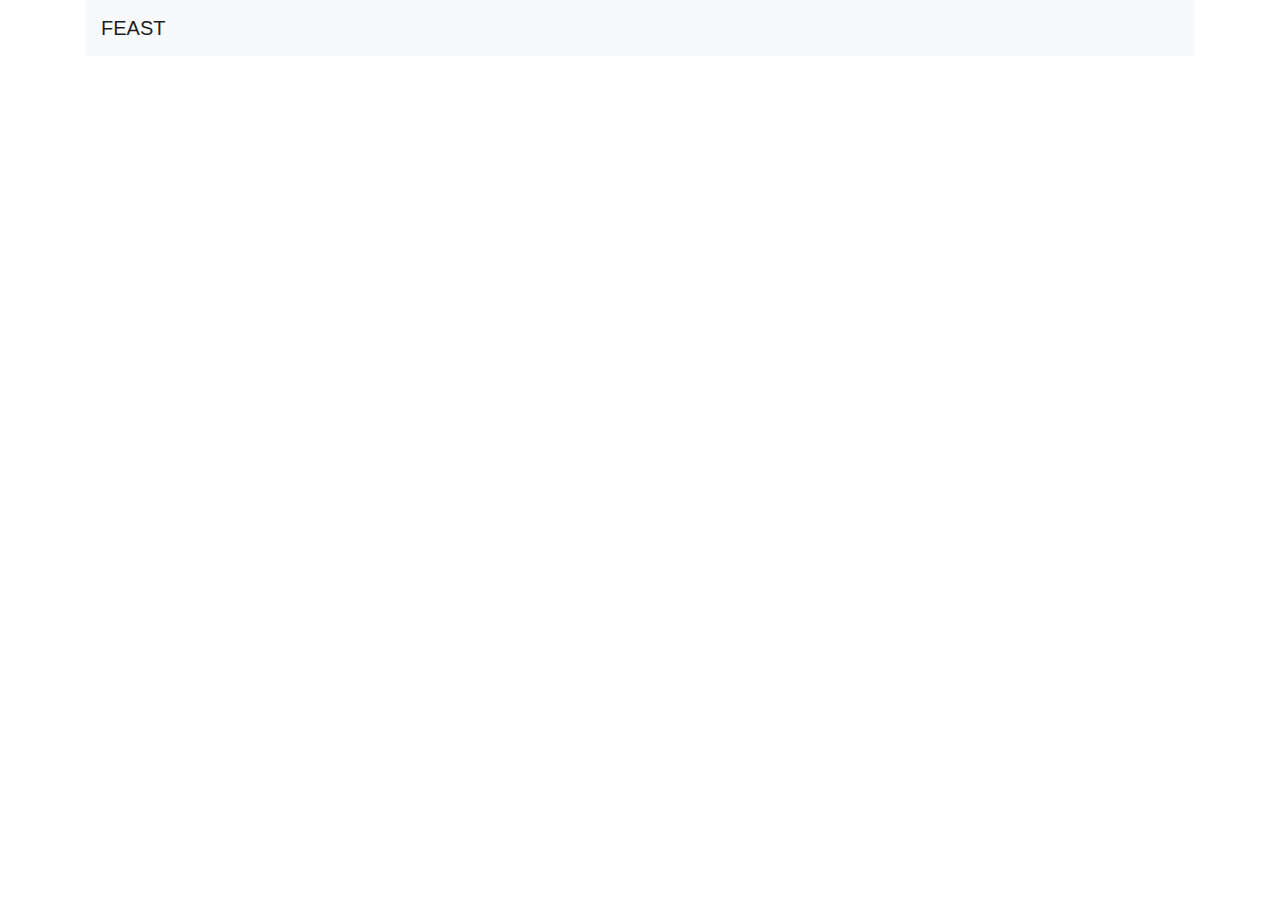
==== index.html @ c572af28 "Initialize HERE MAP" ====
<!doctype html>
<html lang="en">
  <head>
    <!-- Required meta tags -->
    <meta charset="utf-8">
    <meta name="viewport" content="width=device-width, initial-scale=1, shrink-to-fit=no">

    <!-- Bootstrap CSS -->
    <link rel="stylesheet" href="https://stackpath.bootstrapcdn.com/bootstrap/4.3.1/css/bootstrap.min.css" integrity="sha384-ggOyR0iXCbMQv3Xipma34MD+dH/1fQ784/j6cY/iJTQUOhcWr7x9JvoRxT2MZw1T" crossorigin="anonymous">

    <title>Welcome to FEAST</title>

    <link rel="stylesheet" type="text/css" media="screen" href="main.css">
  <script src="http://js.api.here.com/v3/3.0/mapsjs-core.js"
  type="text/javascript" charset="utf-8"></script>
<script src="http://js.api.here.com/v3/3.0/mapsjs-service.js"
  type="text/javascript" charset="utf-8"></script>
  <meta name="viewport" content="initial-scale=1.0, width=device-width" />
  </head>
  <body>
  	<script>
  		var platform = new H.service.Platform({
  'app_id': 'KphKL9KAuknIsywOWFgO',
  'app_code': '1_4iaSXi4ldaHqw-tPkpRQ'
});
  		// Instantiate a map and platform object:
var platform = new H.service.Platform({
  'app_id': 'KphKL9KAuknIsywOWFgO',
  'app_code': 'KphKL9KAuknIsywOWFgO'
});
// Retrieve the target element for the map:
var targetElement = document.getElementById('mapContainer');

// Get the default map types from the platform object:
var defaultLayers = platform.createDefaultLayers();

// Instantiate the map:
var map = new H.Map(
  document.getElementById('mapContainer'),
  defaultLayers.normal.map,
  {
  zoom: 10,
  center: { lat: 52.51, lng: 13.4 }
  });

// Create the parameters for the routing request:
var routingParameters = {
  // The routing mode:
  'mode': 'fastest;car',
  // The start point of the route:
  'waypoint0': 'geo!50.1120423728813,8.68340740740811',
  // The end point of the route:
  'waypoint1': 'geo!52.5309916298853,13.3846220493377',
  // To retrieve the shape of the route we choose the route
  // representation mode 'display'
  'representation': 'display'
};

// Define a callback function to process the routing response:
var onResult = function(result) {
  var route,
    routeShape,
    startPoint,
    endPoint,
    linestring;
  if(result.response.route) {
  // Pick the first route from the response:
  route = result.response.route[0];
  // Pick the route's shape:
  routeShape = route.shape;

  // Create a linestring to use as a point source for the route line
  linestring = new H.geo.LineString();

  // Push all the points in the shape into the linestring:
  routeShape.forEach(function(point) {
    var parts = point.split(',');
    linestring.pushLatLngAlt(parts[0], parts[1]);
  });

  // Retrieve the mapped positions of the requested waypoints:
  startPoint = route.waypoint[0].mappedPosition;
  endPoint = route.waypoint[1].mappedPosition;

  // Create a polyline to display the route:
  var routeLine = new H.map.Polyline(linestring, {
    style: { strokeColor: 'blue', lineWidth: 10 },
    arrows: { fillColor: 'white', frequency: 2, width:0.8, length: 0.7}
  });

  // Create a marker for the start point:
  var startMarker = new H.map.Marker({
    lat: startPoint.latitude,
    lng: startPoint.longitude
  });

  // Create a marker for the end point:
  var endMarker = new H.map.Marker({
    lat: endPoint.latitude,
    lng: endPoint.longitude
  });

  // Add the route polyline and the two markers to the map:
  map.addObjects([routeLine, startMarker, endMarker]);

  // Set the map's viewport to make the whole route visible:
  map.setViewBounds(routeLine.getBounds());
  }
};

// Get an instance of the routing service:
var router = platform.getRoutingService();

// Call calculateRoute() with the routing parameters,
// the callback and an error callback function (called if a
// communication error occurs):
router.calculateRoute(routingParameters, onResult,
  function(error) {
    alert(error.message);
  });
  	</script>
    <div class="container">
        <!-- Content here -->
        <nav class="navbar navbar-light bg-light">
            <span class="navbar-brand mb-0 h1">FEAST</span>
        </nav>  
        <!-- HERE Map XYZ -->
        <div class="container">
        	 <div style="width: 960px; height: 540px" id="mapContainer">
        	 	
        	 </div>
        		
        	
        </div>
        <div class="moreInfoFooter"></div>
    </div>  



    


    <!-- Optional JavaScript -->


    <!-- jQuery first, then Popper.js, then Bootstrap JS -->
    <script src="https://code.jquery.com/jquery-3.3.1.slim.min.js" integrity="sha384-q8i/X+965DzO0rT7abK41JStQIAqVgRVzpbzo5smXKp4YfRvH+8abtTE1Pi6jizo" crossorigin="anonymous"></script>
    <script src="https://cdnjs.cloudflare.com/ajax/libs/popper.js/1.14.7/umd/popper.min.js" integrity="sha384-UO2eT0CpHqdSJQ6hJty5KVphtPhzWj9WO1clHTMGa3JDZwrnQq4sF86dIHNDz0W1" crossorigin="anonymous"></script>
    <script src="https://stackpath.bootstrapcdn.com/bootstrap/4.3.1/js/bootstrap.min.js" integrity="sha384-JjSmVgyd0p3pXB1rRibZUAYoIIy6OrQ6VrjIEaFf/nJGzIxFDsf4x0xIM+B07jRM" crossorigin="anonymous"></script>
  </body>
</html>
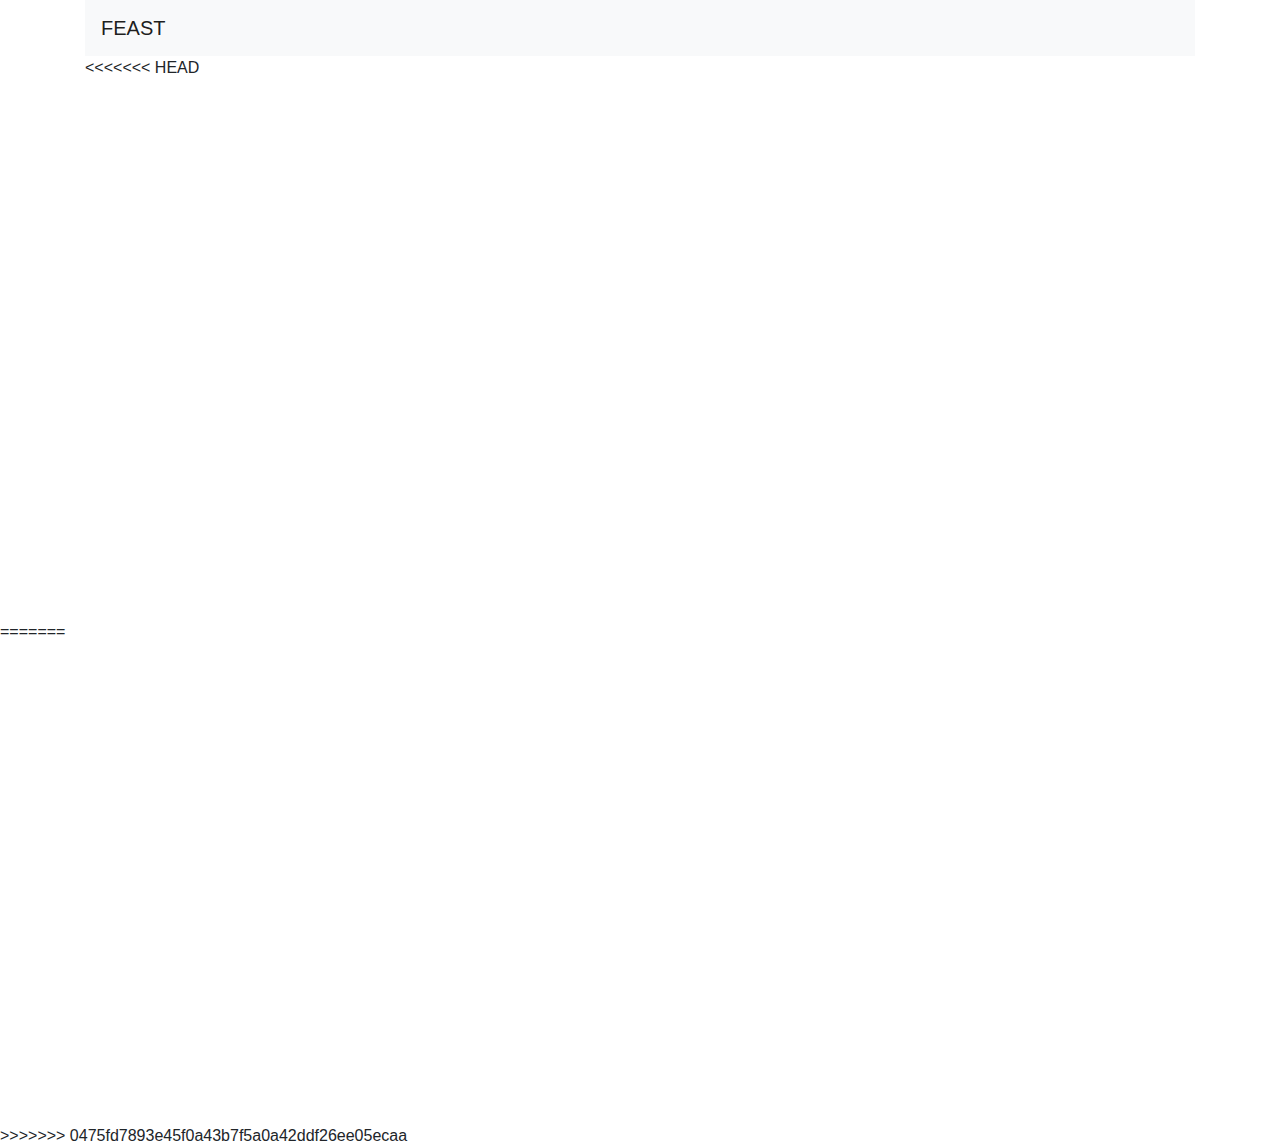
==== commit 1b8d77c1: "Fix merge conflicts" ====
--- a/index.html
+++ b/index.html
@@ -4,6 +4,7 @@
     <!-- Required meta tags -->
     <meta charset="utf-8">
     <meta name="viewport" content="width=device-width, initial-scale=1, shrink-to-fit=no">
+    
 
     <!-- Bootstrap CSS -->
     <link rel="stylesheet" href="https://stackpath.bootstrapcdn.com/bootstrap/4.3.1/css/bootstrap.min.css" integrity="sha384-ggOyR0iXCbMQv3Xipma34MD+dH/1fQ784/j6cY/iJTQUOhcWr7x9JvoRxT2MZw1T" crossorigin="anonymous">
@@ -11,11 +12,16 @@
     <title>Welcome to FEAST</title>
 
     <link rel="stylesheet" type="text/css" media="screen" href="main.css">
-  <script src="http://js.api.here.com/v3/3.0/mapsjs-core.js"
-  type="text/javascript" charset="utf-8"></script>
-<script src="http://js.api.here.com/v3/3.0/mapsjs-service.js"
-  type="text/javascript" charset="utf-8"></script>
-  <meta name="viewport" content="initial-scale=1.0, width=device-width" />
+
+ 
+    <script src="main.js"></script>
+
+    <!--HERE Map API -->
+    <script src="http://js.api.here.com/v3/3.0/mapsjs-core.js"
+    type="text/javascript" charset="utf-8"></script>
+    <script src="http://js.api.here.com/v3/3.0/mapsjs-service.js"
+    type="text/javascript" charset="utf-8"></script>
+
   </head>
   <body>
   	<script>
@@ -124,6 +130,7 @@
         <nav class="navbar navbar-light bg-light">
             <span class="navbar-brand mb-0 h1">FEAST</span>
         </nav>  
+<<<<<<< HEAD
         <!-- HERE Map XYZ -->
         <div class="container">
         	 <div style="width: 960px; height: 540px" id="mapContainer">
@@ -137,7 +144,32 @@
 
 
 
+=======
+        <div style="width: 640px; height: 480px" id="mapContainer"></div>
+        <div class="moreInfoFooter"></div>
+    </div>  
+>>>>>>> 0475fd7893e45f0a43b7f5a0a42ddf26ee05ecaa
     
+
+    <script>
+            // Initialize the platform object:
+            var platform = new H.service.Platform({
+            'app_id': 'XqTQEqVeXSQFjKolnr0Q',
+            'app_code': 'BpJAOtibtpZJ-_PfMCEtKQ'
+            });
+        
+            // Obtain the default map types from the platform object
+            var maptypes = platform.createDefaultLayers();
+        
+            // Instantiate (and display) a map object:
+            var map = new H.Map(
+            document.getElementById('mapContainer'),
+            maptypes.normal.map,
+            {
+              zoom: 11,
+              center: { lng: -87.72, lat: 41.81 }
+            });
+          </script>
 
 
     <!-- Optional JavaScript -->
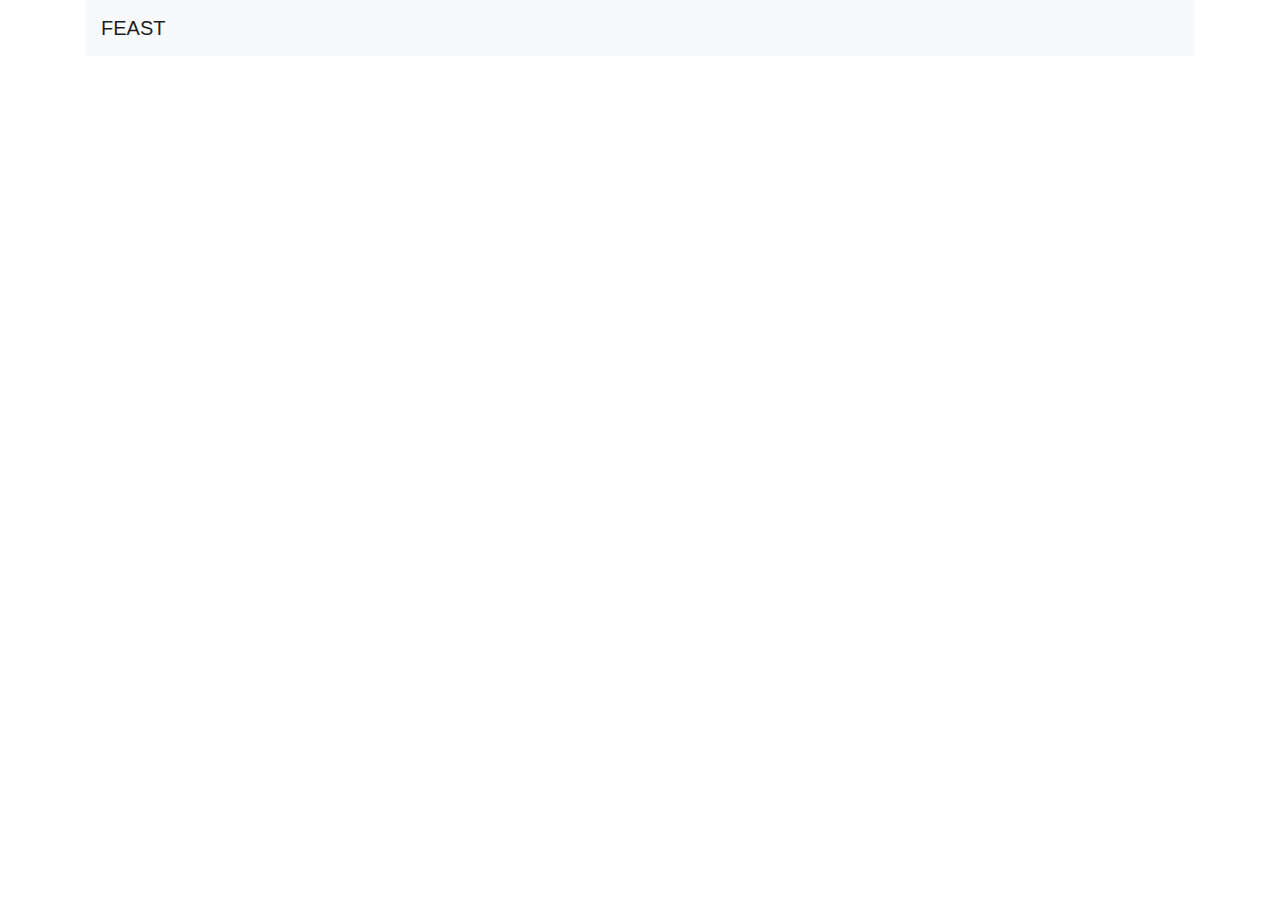
==== commit 1f4890ec: "Update merge conflict" ====
--- a/index.html
+++ b/index.html
@@ -24,131 +24,19 @@
 
   </head>
   <body>
-  	<script>
-  		var platform = new H.service.Platform({
-  'app_id': 'KphKL9KAuknIsywOWFgO',
-  'app_code': '1_4iaSXi4ldaHqw-tPkpRQ'
-});
-  		// Instantiate a map and platform object:
-var platform = new H.service.Platform({
-  'app_id': 'KphKL9KAuknIsywOWFgO',
-  'app_code': 'KphKL9KAuknIsywOWFgO'
-});
-// Retrieve the target element for the map:
-var targetElement = document.getElementById('mapContainer');
-
-// Get the default map types from the platform object:
-var defaultLayers = platform.createDefaultLayers();
-
-// Instantiate the map:
-var map = new H.Map(
-  document.getElementById('mapContainer'),
-  defaultLayers.normal.map,
-  {
-  zoom: 10,
-  center: { lat: 52.51, lng: 13.4 }
-  });
-
-// Create the parameters for the routing request:
-var routingParameters = {
-  // The routing mode:
-  'mode': 'fastest;car',
-  // The start point of the route:
-  'waypoint0': 'geo!50.1120423728813,8.68340740740811',
-  // The end point of the route:
-  'waypoint1': 'geo!52.5309916298853,13.3846220493377',
-  // To retrieve the shape of the route we choose the route
-  // representation mode 'display'
-  'representation': 'display'
-};
-
-// Define a callback function to process the routing response:
-var onResult = function(result) {
-  var route,
-    routeShape,
-    startPoint,
-    endPoint,
-    linestring;
-  if(result.response.route) {
-  // Pick the first route from the response:
-  route = result.response.route[0];
-  // Pick the route's shape:
-  routeShape = route.shape;
-
-  // Create a linestring to use as a point source for the route line
-  linestring = new H.geo.LineString();
-
-  // Push all the points in the shape into the linestring:
-  routeShape.forEach(function(point) {
-    var parts = point.split(',');
-    linestring.pushLatLngAlt(parts[0], parts[1]);
-  });
-
-  // Retrieve the mapped positions of the requested waypoints:
-  startPoint = route.waypoint[0].mappedPosition;
-  endPoint = route.waypoint[1].mappedPosition;
-
-  // Create a polyline to display the route:
-  var routeLine = new H.map.Polyline(linestring, {
-    style: { strokeColor: 'blue', lineWidth: 10 },
-    arrows: { fillColor: 'white', frequency: 2, width:0.8, length: 0.7}
-  });
-
-  // Create a marker for the start point:
-  var startMarker = new H.map.Marker({
-    lat: startPoint.latitude,
-    lng: startPoint.longitude
-  });
-
-  // Create a marker for the end point:
-  var endMarker = new H.map.Marker({
-    lat: endPoint.latitude,
-    lng: endPoint.longitude
-  });
-
-  // Add the route polyline and the two markers to the map:
-  map.addObjects([routeLine, startMarker, endMarker]);
-
-  // Set the map's viewport to make the whole route visible:
-  map.setViewBounds(routeLine.getBounds());
-  }
-};
-
-// Get an instance of the routing service:
-var router = platform.getRoutingService();
-
-// Call calculateRoute() with the routing parameters,
-// the callback and an error callback function (called if a
-// communication error occurs):
-router.calculateRoute(routingParameters, onResult,
-  function(error) {
-    alert(error.message);
-  });
-  	</script>
+  
     <div class="container">
         <!-- Content here -->
         <nav class="navbar navbar-light bg-light">
             <span class="navbar-brand mb-0 h1">FEAST</span>
         </nav>  
-<<<<<<< HEAD
         <!-- HERE Map XYZ -->
         <div class="container">
-        	 <div style="width: 960px; height: 540px" id="mapContainer">
-        	 	
-        	 </div>
-        		
-        	
+        	 <div style="width: 640px; height: 480px" id="mapContainer"> 	
+        	 </div> 	
         </div>
         <div class="moreInfoFooter"></div>
     </div>  
-
-
-
-=======
-        <div style="width: 640px; height: 480px" id="mapContainer"></div>
-        <div class="moreInfoFooter"></div>
-    </div>  
->>>>>>> 0475fd7893e45f0a43b7f5a0a42ddf26ee05ecaa
     
 
     <script>
